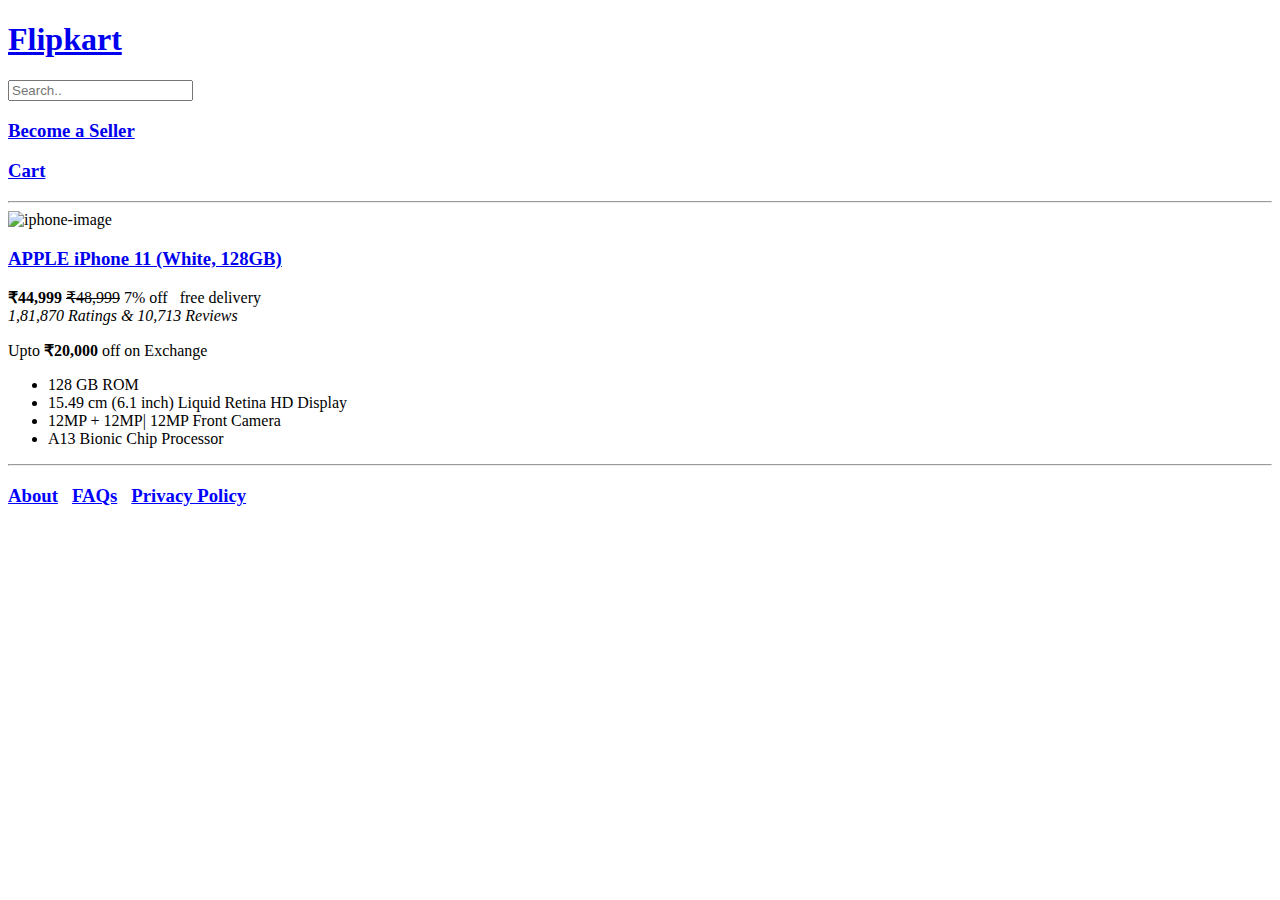
==== HTMLassignment.html @ 2090a4a7 "HTMLAssignment" ====
<!DOCTYPE html>
<html>
    <head>
        <meta charset="utf-8">
    </head>
    <body>
          <h1><a href="https://www.flipkart.com/">Flipkart</a></h1>
        <div>
          <input type="text" placeholder="Search..">
        </div>
          <h3><a href="https://www.flipkart.com/">Become a Seller</a></h3>
          <h3><a href="https://www.flipkart.com/">Cart</a></h3>
          <hr/>
          <img src="D:\nextleap\Nodejs\Nextleap_nodejs\Class 13\iphone-image.webp" alt="iphone-image">
          <h3><a href="https://www.flipkart.com/">APPLE iPhone 11 (White, 128GB)</a></h3>
        <p>
          <strong>₹44,999 </strong><span ><s> ₹48,999</s> </span><span> 7% off &nbsp</span> <span >free delivery</span> <br><i>1,81,870 Ratings & 10,713 Reviews</i></br>
        </p>
        <p>Upto <b>₹20,000</b> off on Exchange</p>
        <ul>
          <li>128 GB ROM</li>
          <li>15.49 cm (6.1 inch) Liquid Retina HD Display</li>
          <li>12MP + 12MP| 12MP Front Camera</li>
          <li>A13 Bionic Chip Processor</li>
        </ul>
        <hr/>
        <div>
          <h3> <a href="https://corporate.flipkart.net/corporate-home" style="color:Blue;">About</a>    &nbsp       <span><a href="https://www.flipkart.com/helpcentre?catalog=55c9c8e2b0000023002c1702&view=CATALOG" style="color:Blue;">FAQs</a></span>  &nbsp  <span><a href="https://www.flipkart.com/pages/privacypolicy?otracker=undefined_footer_navlinks" style="color:Blue;"> Privacy Policy</a></span></h3>
        </div>
          
    </body>
</html>
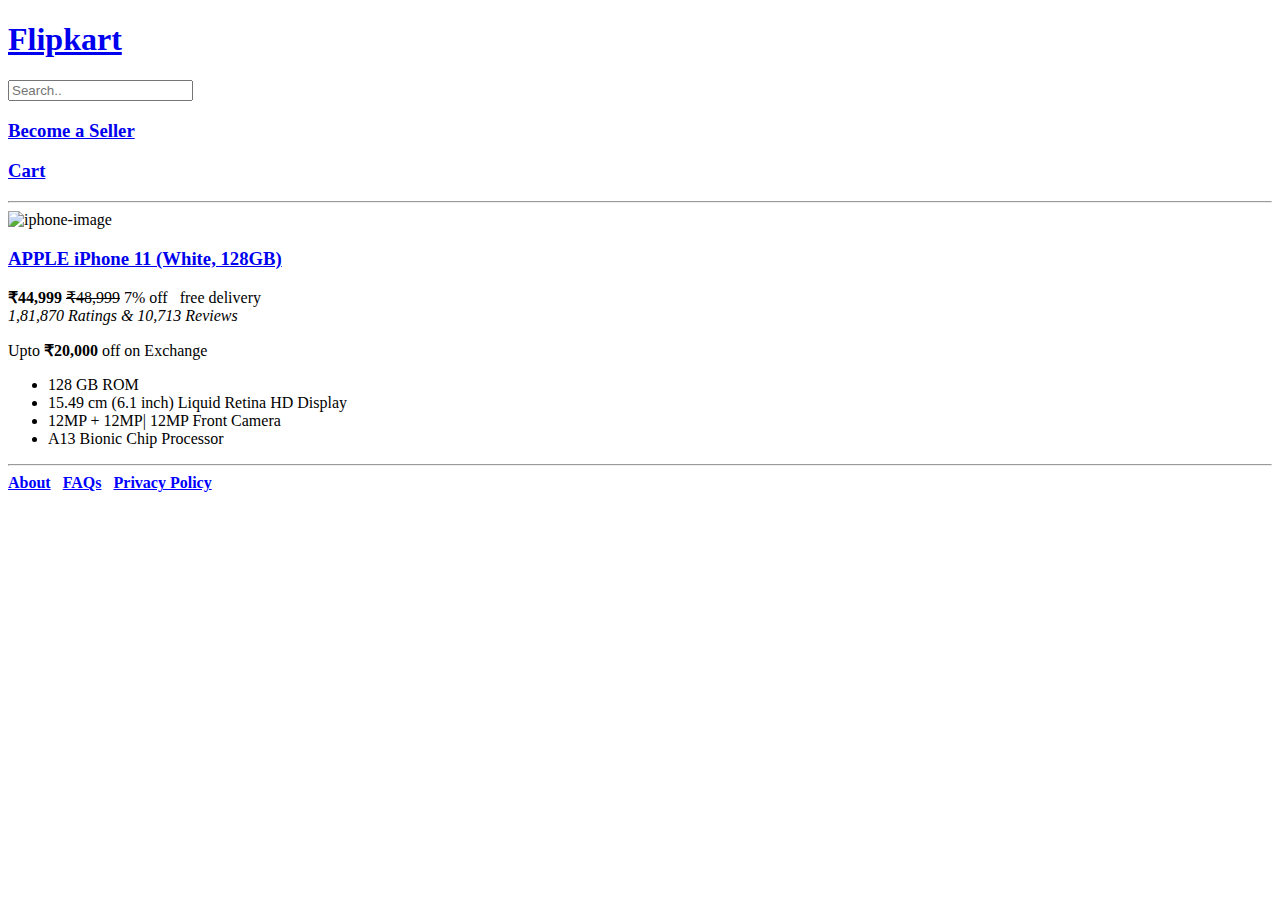
==== commit ef5fe45e: "meta and footer changes" ====
--- a/HTMLassignment.html
+++ b/HTMLassignment.html
@@ -1,32 +1,47 @@
 <!DOCTYPE html>
 <html>
-    <head>
-        <meta charset="utf-8">
-    </head>
-    <body>
-          <h1><a href="https://www.flipkart.com/">Flipkart</a></h1>
-        <div>
-          <input type="text" placeholder="Search..">
-        </div>
-          <h3><a href="https://www.flipkart.com/">Become a Seller</a></h3>
-          <h3><a href="https://www.flipkart.com/">Cart</a></h3>
-          <hr/>
-          <img src="D:\nextleap\Nodejs\Nextleap_nodejs\Class 13\iphone-image.webp" alt="iphone-image">
-          <h3><a href="https://www.flipkart.com/">APPLE iPhone 11 (White, 128GB)</a></h3>
-        <p>
-          <strong>₹44,999 </strong><span ><s> ₹48,999</s> </span><span> 7% off &nbsp</span> <span >free delivery</span> <br><i>1,81,870 Ratings & 10,713 Reviews</i></br>
-        </p>
-        <p>Upto <b>₹20,000</b> off on Exchange</p>
-        <ul>
-          <li>128 GB ROM</li>
-          <li>15.49 cm (6.1 inch) Liquid Retina HD Display</li>
-          <li>12MP + 12MP| 12MP Front Camera</li>
-          <li>A13 Bionic Chip Processor</li>
-        </ul>
-        <hr/>
-        <div>
-          <h3> <a href="https://corporate.flipkart.net/corporate-home" style="color:Blue;">About</a>    &nbsp       <span><a href="https://www.flipkart.com/helpcentre?catalog=55c9c8e2b0000023002c1702&view=CATALOG" style="color:Blue;">FAQs</a></span>  &nbsp  <span><a href="https://www.flipkart.com/pages/privacypolicy?otracker=undefined_footer_navlinks" style="color:Blue;"> Privacy Policy</a></span></h3>
-        </div>
-          
-    </body>
+
+<head>
+  <meta charset="utf-8">
+  <title>Flipkart | Online shopping</title>
+  <meta name="description"
+    content=" India's biggest online store for Mobiles, Fashion (Clothes/Shoes), Electronics, Home Appliances, Books, Home, Furniture, Grocery, Jewelry, Sporting goods, Beauty &amp; Personal Care and more! Find the largest selection from all brands at the lowest prices in India. Payment options - COD, EMI, Credit card, Debit card &amp;amp; more.">
+  <meta property="og:title" content="Online Shopping India Mobile, Cameras, Lifestyle &amp; more Online @ Flipkart.com">
+  <meta property="og:url" content="https://www.flipkart.com">
+</head>
+
+<body>
+  <h1><a href="https://www.flipkart.com/">Flipkart</a></h1>
+  <div>
+    <input type="text" placeholder="Search..">
+  </div>
+  <h3><a href="https://www.flipkart.com/">Become a Seller</a></h3>
+  <h3><a href="https://www.flipkart.com/">Cart</a></h3>
+  <hr />
+  <img src="D:\nextleap\Nodejs\Nextleap_nodejs\Class 13\iphone-image.webp" alt="iphone-image">
+  <h3><a href="https://www.flipkart.com/">APPLE iPhone 11 (White, 128GB)</a></h3>
+  <p>
+    <strong>₹44,999 </strong><span><s> ₹48,999</s> </span><span> 7% off &nbsp</span> <span>free delivery</span>
+    <br><i>1,81,870 Ratings & 10,713 Reviews</i></br>
+  </p>
+  <p>Upto <b>₹20,000</b> off on Exchange</p>
+  <ul>
+    <li>128 GB ROM</li>
+    <li>15.49 cm (6.1 inch) Liquid Retina HD Display</li>
+    <li>12MP + 12MP| 12MP Front Camera</li>
+    <li>A13 Bionic Chip Processor</li>
+  </ul>
+  <hr />
+  <div>
+    <footer>
+      <a href="https://corporate.flipkart.net/corporate-home" style="color:Blue;"><b>About</b></a> &nbsp
+      <span><a href="https://www.flipkart.com/helpcentre?catalog=55c9c8e2b0000023002c1702&view=CATALOG"
+          style="color:Blue;"><b>FAQs</b></a></span> &nbsp
+      <span><a href="https://www.flipkart.com/pages/privacypolicy?otracker=undefined_footer_navlinks"
+          style="color:Blue;"><b>Privacy Policy</b></a></span>
+    </footer>
+  </div>
+
+</body>
+
 </html>